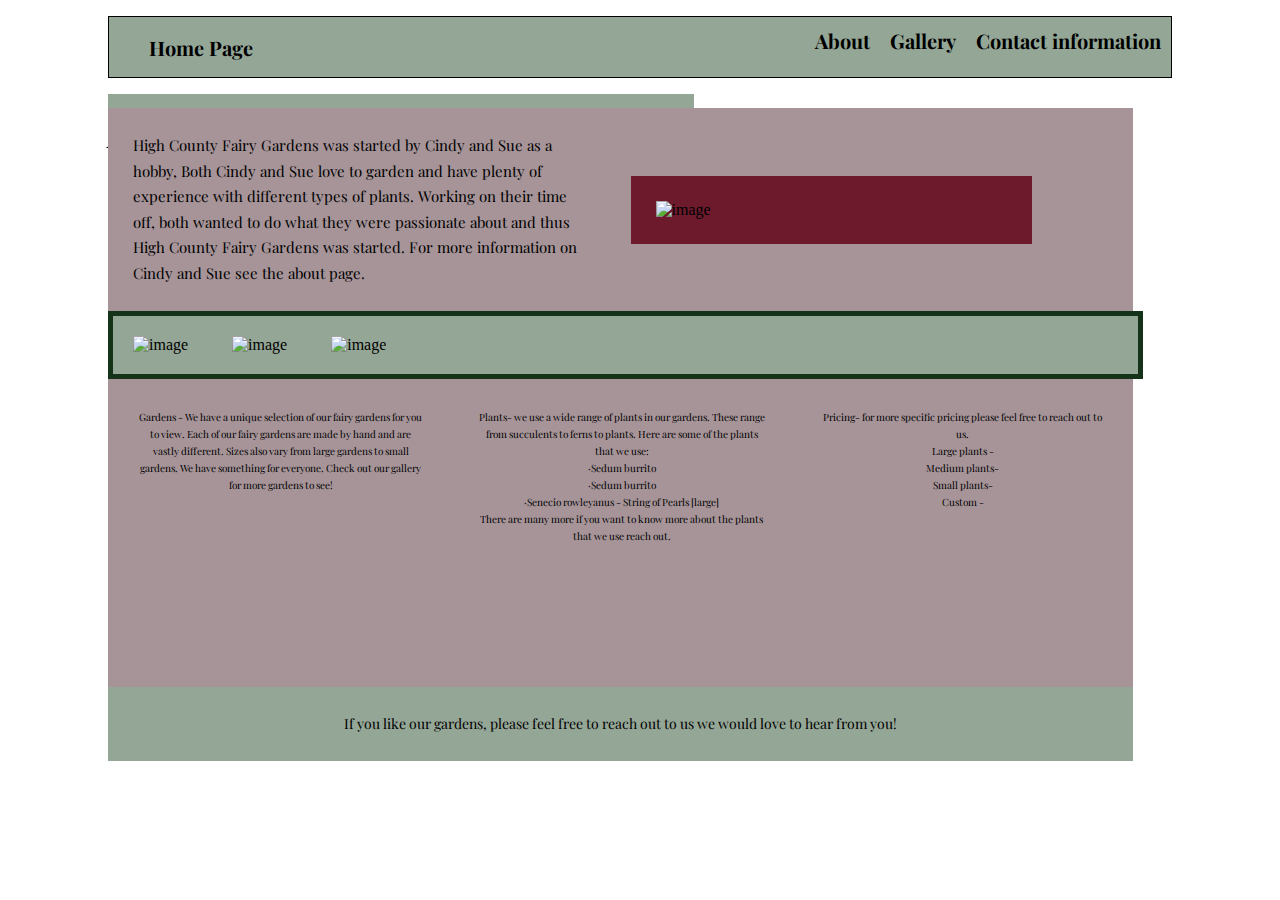
==== Project1/index.html @ 1af533b2 "Add files via upload" ====
<!DOCTYPE html>
<html lang="en">
<head>
    <meta charset="UTF-8">
    <meta name="viewport" content="width=device-width, initial-scale=1.0">
    <link href="https://fonts.googleapis.com/css2?family=Playfair+Display:ital@0;1&display=swap" rel="stylesheet">
    <link href="https://fonts.googleapis.com/css2?family=Open+Sans&display=swap" rel="stylesheet">
    <link rel="stylesheet" href="index.css">
    <title>High County Fairy Gardens</title>
</head>
<body>
    <section>
        <div >
            <ul class="topnav">
                <li><a href="default.asp">Contact information</a></li>
                <li><a href="pagegallery.html">Gallery</a></li>
                <li><a href="contact.asp">About</a></li>
                <h2 href="index.html">Home Page</h2>
            </ul>
        </div> 
    </section>  
    <section>
        <div class="image-container">
            <div class="about">High County Fairy Gardens</div> 
            <img src="Resources\TopR31.png" alt="image">
        </div>
    </section>
    <section >
        <div class="image-container2">
            <div class="about2">High County Fairy Gardens was started by Cindy and Sue as a hobby, Both Cindy and Sue love to garden and have plenty of experience with different types of plants. Working on their time off, both wanted to do what they were passionate about and thus High County Fairy Gardens was started. For more information on Cindy and Sue see the about page.</div> 
            <img class="card" src="Resources\A-Card1.1.jpg" alt="image">
        </div>
    </section>
    <section>
        <div class="image-container3">   
            <img class="card1" src="Resources\B1.JPG" alt="image">
            <img class="card2" src="Resources\B3.JPG" alt="image">
            <img class="card3" src="Resources\B2.JPG" alt="image">
        </div>
    </section>
    <section>
        <div class="image-container6">   
            <div class="info1" style="background-color:#A69498">Gardens -
                We have a unique selection of our fairy gardens for you to view. Each of our fairy gardens are made by hand and are vastly different. Sizes also vary from large gardens to small gardens. We have something for everyone. Check out our gallery for more gardens to see!</div> 
                <div class="info1" style="background-color:#A69498">Plants- we use a wide range of plants in our gardens. These range from succulents to ferns to plants. Here are some of the plants that we use:
                    <div> ·Sedum burrito </div>
                    <div> ·Sedum burrito </div>
                    <div> ·Senecio rowleyanus - String of Pearls [large]</div>
                    There are many more if you want to know more about the plants that we use reach out.</div> 
                <div class="info1" style="background-color:#A69498">Pricing- for more specific pricing please feel free to reach out to us.
                    <div>Large plants -</div>
                    <div>Medium plants-</div>
                    <div>Small plants-</div>
                    <div>Custom -</div>
                </div> 
            </div>
    </section>
    <section>
        <div class="image-container7">   
            <h2 class="footer">If you like our gardens, please feel free to reach out to us we would love to hear from you!</h2>
            </div>
    </section>
<script src="index.js"></script>   
</body>
</html>
---- Project1/index.css ----
.topnav {
  overflow: hidden;
    list-style-type: none;
    border: 1px solid #000000;
    background-color: #94A696;
    margin-right: 100px;
    margin-left: 100px;
    font-family: "Playfair Display", serif;

}
  .topnav a {
    float: right;
    color: #000000;
    text-align: center;
    font-size: 20px;
    padding-top: 10px;
    padding-left: 10px;
    padding-right: 10px;
    font-weight: bold;
    text-decoration: none;
  }
  
    .topnav h2 {
    float: left;
    color: #000000;
    text-align: center;
    font-size: 20px;
    font-weight: bold;
    text-decoration: none;
  }
  /* Change the color of links on hover */
  .topnav a:hover {
    background-color: #6D1A2D;
    color: rgb(255, 255, 255);
  }
  
  /* Add a color to the active/current link */
  .topnav a.active {
    background-color: #bfa2f5d8;
    font-size: 20px;
    font-weight: bold;
    font-style: italic;

  }
  /* backgorund image and Hight County Logo*/ 
  .image-container {
    position: relative;
    display: inline-block;
    margin-left: 100px;
    width: 89%;

  }
  
  .image-container img {
    display: block;          
    width: 100%;
    height: auto;
    object-fit: cover;
    
  }   

.about{
  background-color: #94A696;
  position: absolute; 
  color: #000;
  font-size: 64px;
  text-decoration-line: underline;
  padding-bottom: 10px;
  font-family: "Playfair Display", serif;
  font-weight: 400;
  font-style: italic;
  
}
     
 /* About Cindy and Sue */ 
 .image-container2{
  transform: translate(0px, -4px);
  background-color: #A69498;
  width: 89%;
  height: auto;
  margin-left: 100px;
  display: grid;
  align-items: center;
  grid-template-columns: 1fr 1fr ;
  column-gap: 5px;
  gap: 20px;
}

.about2{
  font-size: 16px;
  font-weight: 400;
  line-height: 1.7;
  font-family: "Playfair Display", serif;
  font-weight: 400;
  float: left;
  padding: 25px 25px 25px 25px;
}
.card{
  width: 70%;
  float: right;
  padding: 25px 25px 25px 25px;
  background: linear-gradient(#6D1A2D, #6D1A2D); 
} 


/*  Section 3 three images*/
.image-container3{
  transform: translate(0px, -4px);
  background-color: #94A696;
  width: 88%;
  margin-left: 100px;
  border: 5px solid #153319;
}
.card1{
  width: 20%;
  padding: 20px 20px 20px 20px;

}
.card2{
  width: 20%;
  padding: 20px 20px 20px 20px;
}
.card3{
  width: 20%;
  padding: 20px 20px 20px 20px;
}
    
.image-container6{
  transform: translate(0px, -25px);
  background-color: #A69498;
  width: 89%;
  height: 310px;
  margin-left: 100px;
  margin-right: 100px;
  margin-top: 21px;
  box-sizing: border-box;
  
}
.info1{
  float: left;
  font-size: 16px;
  font-weight: 400;
  line-height: 1.7;
  font-family: "Playfair Display", serif;
  width: 30%;
  height: 265px;
  text-align: center;
  padding: 30px 25px 10px 29px;
}




.image-container7{
  transform: translate(0px, -39px);
  background-color: #94A696;
  width: 89%;
  margin-left: 100px;
  align-items: center;
}
.footer{
  font-size: 16px;
  font-weight: 400;
  line-height: 1.7;
  font-family: "Playfair Display", serif;  
  text-align: center;
  padding: 25px 25px 25px 25px;
}

/* smartphones, iPhone, portrait 480x320 phones */ 
@media (min-width:120px)  {
  .image-container {
    max-width: 120px;
    }
  .about {
    font-size: 10px;
    max-width: 120px;
    }
  .image-container img {
    max-width: 120px;
    min-height: auto;
    }
  .image-container2 {
    max-width: 120px;
    min-height: auto;
    }
  .about2 {
    font-size: 5px;
    }
  .image-container3{
    max-width: 120px;
    min-height: auto;
    }
    .card1 {
      width: 10%;
      }
    .card2 {
      width: 10%;
      }
    .card3 {
      width: 10%;
      }
  .image-container6{
    max-width: 120px;
    min-height: auto; 
      }
  .info1{
    font-size: 5px;
    width: 10%;
      }
.image-container7{
  max-width: 120px;
  min-height: auto;
      }
      .footer{
        font-size: 5px;
      }
}

/* portrait e-readers (Nook/Kindle), smaller tablets @ 600 or @ 640 wide. */ 
@media (min-width:381px)  {
  .image-container {
    max-width: 381px;
  }
  .about {
    font-size: 12px;
    max-width: 381px;
  }
  .image-container img {
    max-width: 381px;
  }
  .image-container2 {
    max-width: 381px;
    min-height: auto;
    }
  .about2 {
    font-size: 7px;
    }
  .image-container3 {
    max-width: 381px;
    min-height: auto;
    }
    .card1 {
      width: 12%;
        }
    .card2 {
      width: 12%;
        }
    .card3 {
      width: 12%;
       }
  .image-container6{
    max-width: 381px;
    min-height: auto; 
      }
  .info1{
    font-size: 6px;
    width: 15%;
     }
     .image-container7{
      max-width: 381px;
      min-height: auto; 
          }
          .footer{
            font-size: 10px;
          }
}
  
/* portrait tablets, portrait iPad, landscape e-readers, landscape 800x480 or 854x480 phones */ 
@media (min-width:541px)  {
  .image-container {
    max-width: 541px;
  }
  .about{
    font-size: 30px;
    max-width: 541px;
  }
  .image-container img {
    max-width: 541px;
    min-height: 441;
  }
  .image-container2 {
    max-width: 541px;
    min-height: auto;
    }
  .about2 {
    font-size: 9px;
      }
  .image-container3 {
    max-width: 541px;
    min-height: auto;
      }
    .card1 {
      width: 15%;
        }
    .card2 {
      width: 15%;
        }
    .card3 {
      width: 15%;
        }
  .image-container6{
    max-width: 541px;
    min-height: auto; 
      }
  .info1{
    font-size: 7px;
    width: 20%;
      }
      .image-container7{
        max-width: 541px;
        min-height: auto; 
            }
            .footer{
              font-size: 12px;
            }          
    }

 /* tablet, landscape iPad, lo-res laptops ands desktops */ 
@media (min-width:861px)  {
  .image-container {
    max-width: 861px;
  }
  .about {
    font-size: 40px;
    max-width: 861px;
  }
  .image-container img {
    max-width: 861px;
  }
  .image-container2 {
    max-width: 861px;
    min-height: auto;
    }
  .about2 {
    font-size: 12px;
      }
  .image-container3 {
      max-width: 861px;
      min-height: auto;
        }
    .card1 {
      width: 20%;
        }
    .card2 {
      width: 20%;
        }
    .card3 {
      width: 20%;;
        }
  .image-container6{
    max-width: 861px;
    min-height: auto; 
      }
  .info1{
    font-size: 9px;
    width: 25%;
     }
     .image-container7{
      max-width: 861px;
      min-height: auto; 
          }
          .footer{
            font-size: 14px;
          }                   

}

 /* big landscape tablets, laptops, and desktops */ 
@media (min-width:1025px) {
  .image-container {
    max-width: 1025px;
  }
  .about {
    font-size: 50px;
    max-width: 1025px;
  }
  .image-container img {
    max-width: 1025px;
  }
  .image-container2 {
    max-width: 1025px;
    min-height: auto;
    }
  .about2 {
    font-size: 15px;
        }
  .image-container3 {
    max-width: 1025px;
    min-height: auto;
            }
    .card1 {
      width: 25%;
        }
    .card2 {
      width: 25%;
        }
    .card3 {
      width: 25%;
        }
  .image-container6{
    max-width: 1025px;
    min-height: auto; 
      }
  .info1{
    font-size: 10px;
    width: 28%;
    }
    .image-container7{
      max-width: 1025px;
      min-height: auto; 
          }
          .footer{
            font-size: 14px;
          }                     
}

 /* hi-res laptops and desktops */ 
@media (min-width:1689px) {
  .image-container {
    max-width: 1689px;
  }
  .about {
    font-size: 64px;
    max-width: 1689px;
  }
  .image-container img {
    max-width: 1689px;
  }
  .image-container2 {
    max-width: 1689px;
    min-height: auto;
    }
  .about2 {
    font-size: 16px;
      }
  .image-container3 {
    max-width: 1689px;
    min-height: auto;
        }
    .card1 {
      width: 30%;
      }
    .card2 {
      width: 30%;
      }
    .card3 {
      width: 30%;
      }
  .image-container6{
    max-width: 1689px;
    min-height: auto; 
      }
  .info1{
    font-size: 16px;
    width: 30%;
      }
      .image-container7{
        max-width: 1689px;
        min-height: auto; 
            }
            .footer{
              font-size: 16px;
            }     
    }
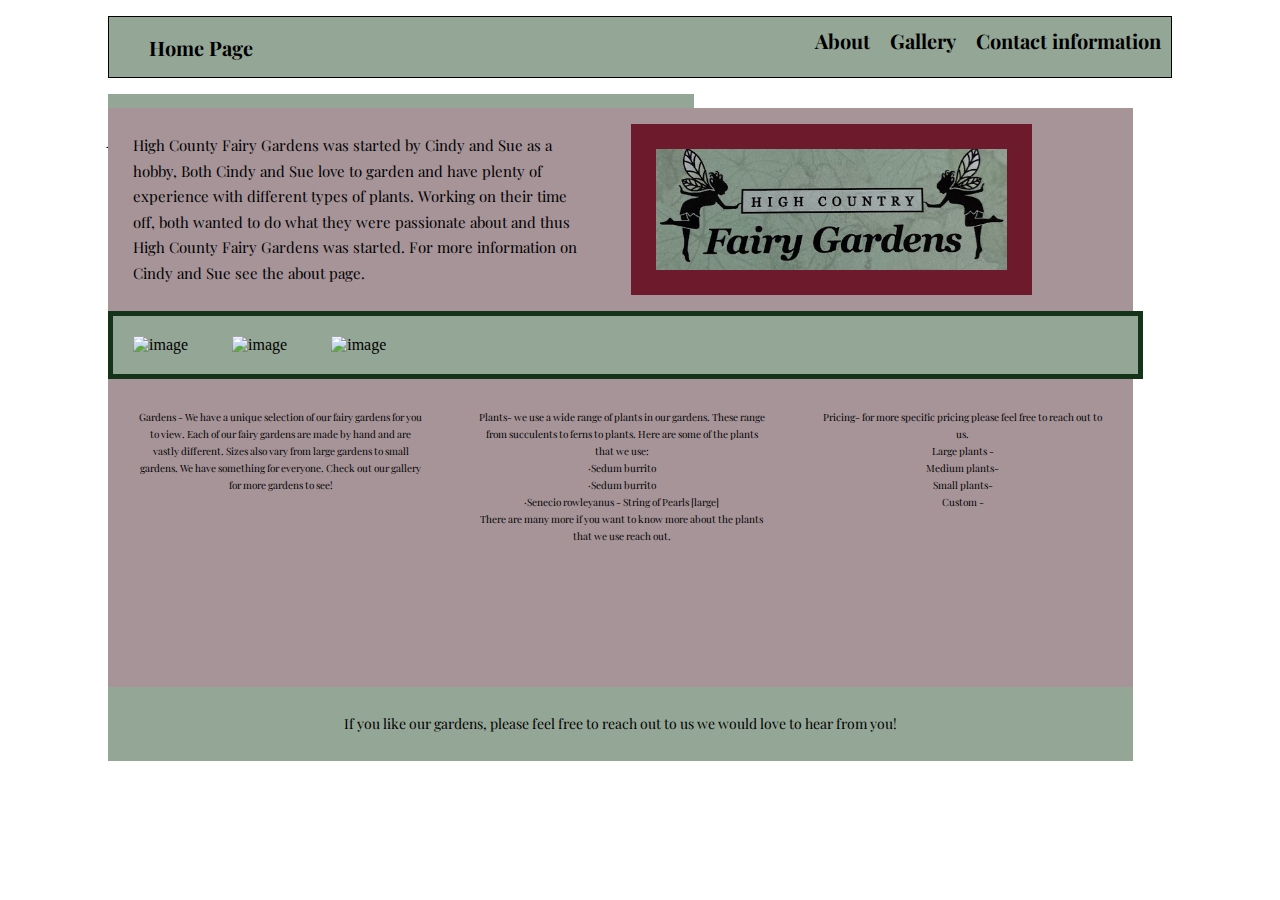
==== commit f8b8a5f6: "LFS" ====
--- a/Project1/index.html
+++ b/Project1/index.html
@@ -1,65 +1,65 @@
-<!DOCTYPE html>
-<html lang="en">
-<head>
-    <meta charset="UTF-8">
-    <meta name="viewport" content="width=device-width, initial-scale=1.0">
-    <link href="https://fonts.googleapis.com/css2?family=Playfair+Display:ital@0;1&display=swap" rel="stylesheet">
-    <link href="https://fonts.googleapis.com/css2?family=Open+Sans&display=swap" rel="stylesheet">
-    <link rel="stylesheet" href="index.css">
-    <title>High County Fairy Gardens</title>
-</head>
-<body>
-    <section>
-        <div >
-            <ul class="topnav">
-                <li><a href="default.asp">Contact information</a></li>
-                <li><a href="pagegallery.html">Gallery</a></li>
-                <li><a href="contact.asp">About</a></li>
-                <h2 href="index.html">Home Page</h2>
-            </ul>
-        </div> 
-    </section>  
-    <section>
-        <div class="image-container">
-            <div class="about">High County Fairy Gardens</div> 
-            <img src="Resources\TopR31.png" alt="image">
-        </div>
-    </section>
-    <section >
-        <div class="image-container2">
-            <div class="about2">High County Fairy Gardens was started by Cindy and Sue as a hobby, Both Cindy and Sue love to garden and have plenty of experience with different types of plants. Working on their time off, both wanted to do what they were passionate about and thus High County Fairy Gardens was started. For more information on Cindy and Sue see the about page.</div> 
-            <img class="card" src="Resources\A-Card1.1.jpg" alt="image">
-        </div>
-    </section>
-    <section>
-        <div class="image-container3">   
-            <img class="card1" src="Resources\B1.JPG" alt="image">
-            <img class="card2" src="Resources\B3.JPG" alt="image">
-            <img class="card3" src="Resources\B2.JPG" alt="image">
-        </div>
-    </section>
-    <section>
-        <div class="image-container6">   
-            <div class="info1" style="background-color:#A69498">Gardens -
-                We have a unique selection of our fairy gardens for you to view. Each of our fairy gardens are made by hand and are vastly different. Sizes also vary from large gardens to small gardens. We have something for everyone. Check out our gallery for more gardens to see!</div> 
-                <div class="info1" style="background-color:#A69498">Plants- we use a wide range of plants in our gardens. These range from succulents to ferns to plants. Here are some of the plants that we use:
-                    <div> ·Sedum burrito </div>
-                    <div> ·Sedum burrito </div>
-                    <div> ·Senecio rowleyanus - String of Pearls [large]</div>
-                    There are many more if you want to know more about the plants that we use reach out.</div> 
-                <div class="info1" style="background-color:#A69498">Pricing- for more specific pricing please feel free to reach out to us.
-                    <div>Large plants -</div>
-                    <div>Medium plants-</div>
-                    <div>Small plants-</div>
-                    <div>Custom -</div>
-                </div> 
-            </div>
-    </section>
-    <section>
-        <div class="image-container7">   
-            <h2 class="footer">If you like our gardens, please feel free to reach out to us we would love to hear from you!</h2>
-            </div>
-    </section>
-<script src="index.js"></script>   
-</body>
+<!DOCTYPE html>
+<html lang="en">
+<head>
+    <meta charset="UTF-8">
+    <meta name="viewport" content="width=device-width, initial-scale=1.0">
+    <link href="https://fonts.googleapis.com/css2?family=Playfair+Display:ital@0;1&display=swap" rel="stylesheet">
+    <link href="https://fonts.googleapis.com/css2?family=Open+Sans&display=swap" rel="stylesheet">
+    <link rel="stylesheet" href="index.css">
+    <title>High County Fairy Gardens</title>
+</head>
+<body>
+    <section>
+        <div >
+            <ul class="topnav">
+                <li><a href="default.asp">Contact information</a></li>
+                <li><a href="pagegallery.html">Gallery</a></li>
+                <li><a href="contact.asp">About</a></li>
+                <h2 href="index.html">Home Page</h2>
+            </ul>
+        </div> 
+    </section>  
+    <section>
+        <div class="image-container">
+            <div class="about">High County Fairy Gardens</div> 
+            <img src="Resources\TopR31.png" alt="image">
+        </div>
+    </section>
+    <section >
+        <div class="image-container2">
+            <div class="about2">High County Fairy Gardens was started by Cindy and Sue as a hobby, Both Cindy and Sue love to garden and have plenty of experience with different types of plants. Working on their time off, both wanted to do what they were passionate about and thus High County Fairy Gardens was started. For more information on Cindy and Sue see the about page.</div> 
+            <img class="card" src="Resources\A-Card1.1.jpg" alt="image">
+        </div>
+    </section>
+    <section>
+        <div class="image-container3">   
+            <img class="card1" src="Resources\B1.JPG" alt="image">
+            <img class="card2" src="Resources\B3.JPG" alt="image">
+            <img class="card3" src="Resources\B2.JPG" alt="image">
+        </div>
+    </section>
+    <section>
+        <div class="image-container6">   
+            <div class="info1" style="background-color:#A69498">Gardens -
+                We have a unique selection of our fairy gardens for you to view. Each of our fairy gardens are made by hand and are vastly different. Sizes also vary from large gardens to small gardens. We have something for everyone. Check out our gallery for more gardens to see!</div> 
+                <div class="info1" style="background-color:#A69498">Plants- we use a wide range of plants in our gardens. These range from succulents to ferns to plants. Here are some of the plants that we use:
+                    <div> ·Sedum burrito </div>
+                    <div> ·Sedum burrito </div>
+                    <div> ·Senecio rowleyanus - String of Pearls [large]</div>
+                    There are many more if you want to know more about the plants that we use reach out.</div> 
+                <div class="info1" style="background-color:#A69498">Pricing- for more specific pricing please feel free to reach out to us.
+                    <div>Large plants -</div>
+                    <div>Medium plants-</div>
+                    <div>Small plants-</div>
+                    <div>Custom -</div>
+                </div> 
+            </div>
+    </section>
+    <section>
+        <div class="image-container7">   
+            <h2 class="footer">If you like our gardens, please feel free to reach out to us we would love to hear from you!</h2>
+            </div>
+    </section>
+<script src="index.js"></script>   
+</body>
 </html>--- a/Project1/index.css
+++ b/Project1/index.css
@@ -1,466 +1,466 @@
-
-.topnav {
-  overflow: hidden;
-    list-style-type: none;
-    border: 1px solid #000000;
-    background-color: #94A696;
-    margin-right: 100px;
-    margin-left: 100px;
-    font-family: "Playfair Display", serif;
-
-}
-  .topnav a {
-    float: right;
-    color: #000000;
-    text-align: center;
-    font-size: 20px;
-    padding-top: 10px;
-    padding-left: 10px;
-    padding-right: 10px;
-    font-weight: bold;
-    text-decoration: none;
-  }
-  
-    .topnav h2 {
-    float: left;
-    color: #000000;
-    text-align: center;
-    font-size: 20px;
-    font-weight: bold;
-    text-decoration: none;
-  }
-  /* Change the color of links on hover */
-  .topnav a:hover {
-    background-color: #6D1A2D;
-    color: rgb(255, 255, 255);
-  }
-  
-  /* Add a color to the active/current link */
-  .topnav a.active {
-    background-color: #bfa2f5d8;
-    font-size: 20px;
-    font-weight: bold;
-    font-style: italic;
-
-  }
-  /* backgorund image and Hight County Logo*/ 
-  .image-container {
-    position: relative;
-    display: inline-block;
-    margin-left: 100px;
-    width: 89%;
-
-  }
-  
-  .image-container img {
-    display: block;          
-    width: 100%;
-    height: auto;
-    object-fit: cover;
-    
-  }   
-
-.about{
-  background-color: #94A696;
-  position: absolute; 
-  color: #000;
-  font-size: 64px;
-  text-decoration-line: underline;
-  padding-bottom: 10px;
-  font-family: "Playfair Display", serif;
-  font-weight: 400;
-  font-style: italic;
-  
-}
-     
- /* About Cindy and Sue */ 
- .image-container2{
-  transform: translate(0px, -4px);
-  background-color: #A69498;
-  width: 89%;
-  height: auto;
-  margin-left: 100px;
-  display: grid;
-  align-items: center;
-  grid-template-columns: 1fr 1fr ;
-  column-gap: 5px;
-  gap: 20px;
-}
-
-.about2{
-  font-size: 16px;
-  font-weight: 400;
-  line-height: 1.7;
-  font-family: "Playfair Display", serif;
-  font-weight: 400;
-  float: left;
-  padding: 25px 25px 25px 25px;
-}
-.card{
-  width: 70%;
-  float: right;
-  padding: 25px 25px 25px 25px;
-  background: linear-gradient(#6D1A2D, #6D1A2D); 
-} 
-
-
-/*  Section 3 three images*/
-.image-container3{
-  transform: translate(0px, -4px);
-  background-color: #94A696;
-  width: 88%;
-  margin-left: 100px;
-  border: 5px solid #153319;
-}
-.card1{
-  width: 20%;
-  padding: 20px 20px 20px 20px;
-
-}
-.card2{
-  width: 20%;
-  padding: 20px 20px 20px 20px;
-}
-.card3{
-  width: 20%;
-  padding: 20px 20px 20px 20px;
-}
-    
-.image-container6{
-  transform: translate(0px, -25px);
-  background-color: #A69498;
-  width: 89%;
-  height: 310px;
-  margin-left: 100px;
-  margin-right: 100px;
-  margin-top: 21px;
-  box-sizing: border-box;
-  
-}
-.info1{
-  float: left;
-  font-size: 16px;
-  font-weight: 400;
-  line-height: 1.7;
-  font-family: "Playfair Display", serif;
-  width: 30%;
-  height: 265px;
-  text-align: center;
-  padding: 30px 25px 10px 29px;
-}
-
-
-
-
-.image-container7{
-  transform: translate(0px, -39px);
-  background-color: #94A696;
-  width: 89%;
-  margin-left: 100px;
-  align-items: center;
-}
-.footer{
-  font-size: 16px;
-  font-weight: 400;
-  line-height: 1.7;
-  font-family: "Playfair Display", serif;  
-  text-align: center;
-  padding: 25px 25px 25px 25px;
-}
-
-/* smartphones, iPhone, portrait 480x320 phones */ 
-@media (min-width:120px)  {
-  .image-container {
-    max-width: 120px;
-    }
-  .about {
-    font-size: 10px;
-    max-width: 120px;
-    }
-  .image-container img {
-    max-width: 120px;
-    min-height: auto;
-    }
-  .image-container2 {
-    max-width: 120px;
-    min-height: auto;
-    }
-  .about2 {
-    font-size: 5px;
-    }
-  .image-container3{
-    max-width: 120px;
-    min-height: auto;
-    }
-    .card1 {
-      width: 10%;
-      }
-    .card2 {
-      width: 10%;
-      }
-    .card3 {
-      width: 10%;
-      }
-  .image-container6{
-    max-width: 120px;
-    min-height: auto; 
-      }
-  .info1{
-    font-size: 5px;
-    width: 10%;
-      }
-.image-container7{
-  max-width: 120px;
-  min-height: auto;
-      }
-      .footer{
-        font-size: 5px;
-      }
-}
-
-/* portrait e-readers (Nook/Kindle), smaller tablets @ 600 or @ 640 wide. */ 
-@media (min-width:381px)  {
-  .image-container {
-    max-width: 381px;
-  }
-  .about {
-    font-size: 12px;
-    max-width: 381px;
-  }
-  .image-container img {
-    max-width: 381px;
-  }
-  .image-container2 {
-    max-width: 381px;
-    min-height: auto;
-    }
-  .about2 {
-    font-size: 7px;
-    }
-  .image-container3 {
-    max-width: 381px;
-    min-height: auto;
-    }
-    .card1 {
-      width: 12%;
-        }
-    .card2 {
-      width: 12%;
-        }
-    .card3 {
-      width: 12%;
-       }
-  .image-container6{
-    max-width: 381px;
-    min-height: auto; 
-      }
-  .info1{
-    font-size: 6px;
-    width: 15%;
-     }
-     .image-container7{
-      max-width: 381px;
-      min-height: auto; 
-          }
-          .footer{
-            font-size: 10px;
-          }
-}
-  
-/* portrait tablets, portrait iPad, landscape e-readers, landscape 800x480 or 854x480 phones */ 
-@media (min-width:541px)  {
-  .image-container {
-    max-width: 541px;
-  }
-  .about{
-    font-size: 30px;
-    max-width: 541px;
-  }
-  .image-container img {
-    max-width: 541px;
-    min-height: 441;
-  }
-  .image-container2 {
-    max-width: 541px;
-    min-height: auto;
-    }
-  .about2 {
-    font-size: 9px;
-      }
-  .image-container3 {
-    max-width: 541px;
-    min-height: auto;
-      }
-    .card1 {
-      width: 15%;
-        }
-    .card2 {
-      width: 15%;
-        }
-    .card3 {
-      width: 15%;
-        }
-  .image-container6{
-    max-width: 541px;
-    min-height: auto; 
-      }
-  .info1{
-    font-size: 7px;
-    width: 20%;
-      }
-      .image-container7{
-        max-width: 541px;
-        min-height: auto; 
-            }
-            .footer{
-              font-size: 12px;
-            }          
-    }
-
- /* tablet, landscape iPad, lo-res laptops ands desktops */ 
-@media (min-width:861px)  {
-  .image-container {
-    max-width: 861px;
-  }
-  .about {
-    font-size: 40px;
-    max-width: 861px;
-  }
-  .image-container img {
-    max-width: 861px;
-  }
-  .image-container2 {
-    max-width: 861px;
-    min-height: auto;
-    }
-  .about2 {
-    font-size: 12px;
-      }
-  .image-container3 {
-      max-width: 861px;
-      min-height: auto;
-        }
-    .card1 {
-      width: 20%;
-        }
-    .card2 {
-      width: 20%;
-        }
-    .card3 {
-      width: 20%;;
-        }
-  .image-container6{
-    max-width: 861px;
-    min-height: auto; 
-      }
-  .info1{
-    font-size: 9px;
-    width: 25%;
-     }
-     .image-container7{
-      max-width: 861px;
-      min-height: auto; 
-          }
-          .footer{
-            font-size: 14px;
-          }                   
-
-}
-
- /* big landscape tablets, laptops, and desktops */ 
-@media (min-width:1025px) {
-  .image-container {
-    max-width: 1025px;
-  }
-  .about {
-    font-size: 50px;
-    max-width: 1025px;
-  }
-  .image-container img {
-    max-width: 1025px;
-  }
-  .image-container2 {
-    max-width: 1025px;
-    min-height: auto;
-    }
-  .about2 {
-    font-size: 15px;
-        }
-  .image-container3 {
-    max-width: 1025px;
-    min-height: auto;
-            }
-    .card1 {
-      width: 25%;
-        }
-    .card2 {
-      width: 25%;
-        }
-    .card3 {
-      width: 25%;
-        }
-  .image-container6{
-    max-width: 1025px;
-    min-height: auto; 
-      }
-  .info1{
-    font-size: 10px;
-    width: 28%;
-    }
-    .image-container7{
-      max-width: 1025px;
-      min-height: auto; 
-          }
-          .footer{
-            font-size: 14px;
-          }                     
-}
-
- /* hi-res laptops and desktops */ 
-@media (min-width:1689px) {
-  .image-container {
-    max-width: 1689px;
-  }
-  .about {
-    font-size: 64px;
-    max-width: 1689px;
-  }
-  .image-container img {
-    max-width: 1689px;
-  }
-  .image-container2 {
-    max-width: 1689px;
-    min-height: auto;
-    }
-  .about2 {
-    font-size: 16px;
-      }
-  .image-container3 {
-    max-width: 1689px;
-    min-height: auto;
-        }
-    .card1 {
-      width: 30%;
-      }
-    .card2 {
-      width: 30%;
-      }
-    .card3 {
-      width: 30%;
-      }
-  .image-container6{
-    max-width: 1689px;
-    min-height: auto; 
-      }
-  .info1{
-    font-size: 16px;
-    width: 30%;
-      }
-      .image-container7{
-        max-width: 1689px;
-        min-height: auto; 
-            }
-            .footer{
-              font-size: 16px;
-            }     
+
+.topnav {
+  overflow: hidden;
+    list-style-type: none;
+    border: 1px solid #000000;
+    background-color: #94A696;
+    margin-right: 100px;
+    margin-left: 100px;
+    font-family: "Playfair Display", serif;
+
+}
+  .topnav a {
+    float: right;
+    color: #000000;
+    text-align: center;
+    font-size: 20px;
+    padding-top: 10px;
+    padding-left: 10px;
+    padding-right: 10px;
+    font-weight: bold;
+    text-decoration: none;
+  }
+  
+    .topnav h2 {
+    float: left;
+    color: #000000;
+    text-align: center;
+    font-size: 20px;
+    font-weight: bold;
+    text-decoration: none;
+  }
+  /* Change the color of links on hover */
+  .topnav a:hover {
+    background-color: #6D1A2D;
+    color: rgb(255, 255, 255);
+  }
+  
+  /* Add a color to the active/current link */
+  .topnav a.active {
+    background-color: #bfa2f5d8;
+    font-size: 20px;
+    font-weight: bold;
+    font-style: italic;
+
+  }
+  /* backgorund image and Hight County Logo*/ 
+  .image-container {
+    position: relative;
+    display: inline-block;
+    margin-left: 100px;
+    width: 89%;
+
+  }
+  
+  .image-container img {
+    display: block;          
+    width: 100%;
+    height: auto;
+    object-fit: cover;
+    
+  }   
+
+.about{
+  background-color: #94A696;
+  position: absolute; 
+  color: #000;
+  font-size: 64px;
+  text-decoration-line: underline;
+  padding-bottom: 10px;
+  font-family: "Playfair Display", serif;
+  font-weight: 400;
+  font-style: italic;
+  
+}
+     
+ /* About Cindy and Sue */ 
+ .image-container2{
+  transform: translate(0px, -4px);
+  background-color: #A69498;
+  width: 89%;
+  height: auto;
+  margin-left: 100px;
+  display: grid;
+  align-items: center;
+  grid-template-columns: 1fr 1fr ;
+  column-gap: 5px;
+  gap: 20px;
+}
+
+.about2{
+  font-size: 16px;
+  font-weight: 400;
+  line-height: 1.7;
+  font-family: "Playfair Display", serif;
+  font-weight: 400;
+  float: left;
+  padding: 25px 25px 25px 25px;
+}
+.card{
+  width: 70%;
+  float: right;
+  padding: 25px 25px 25px 25px;
+  background: linear-gradient(#6D1A2D, #6D1A2D); 
+} 
+
+
+/*  Section 3 three images*/
+.image-container3{
+  transform: translate(0px, -4px);
+  background-color: #94A696;
+  width: 88%;
+  margin-left: 100px;
+  border: 5px solid #153319;
+}
+.card1{
+  width: 20%;
+  padding: 20px 20px 20px 20px;
+
+}
+.card2{
+  width: 20%;
+  padding: 20px 20px 20px 20px;
+}
+.card3{
+  width: 20%;
+  padding: 20px 20px 20px 20px;
+}
+    
+.image-container6{
+  transform: translate(0px, -25px);
+  background-color: #A69498;
+  width: 89%;
+  height: 310px;
+  margin-left: 100px;
+  margin-right: 100px;
+  margin-top: 21px;
+  box-sizing: border-box;
+  
+}
+.info1{
+  float: left;
+  font-size: 16px;
+  font-weight: 400;
+  line-height: 1.7;
+  font-family: "Playfair Display", serif;
+  width: 30%;
+  height: 265px;
+  text-align: center;
+  padding: 30px 25px 10px 29px;
+}
+
+
+
+
+.image-container7{
+  transform: translate(0px, -39px);
+  background-color: #94A696;
+  width: 89%;
+  margin-left: 100px;
+  align-items: center;
+}
+.footer{
+  font-size: 16px;
+  font-weight: 400;
+  line-height: 1.7;
+  font-family: "Playfair Display", serif;  
+  text-align: center;
+  padding: 25px 25px 25px 25px;
+}
+
+/* smartphones, iPhone, portrait 480x320 phones */ 
+@media (min-width:120px)  {
+  .image-container {
+    max-width: 120px;
+    }
+  .about {
+    font-size: 10px;
+    max-width: 120px;
+    }
+  .image-container img {
+    max-width: 120px;
+    min-height: auto;
+    }
+  .image-container2 {
+    max-width: 120px;
+    min-height: auto;
+    }
+  .about2 {
+    font-size: 5px;
+    }
+  .image-container3{
+    max-width: 120px;
+    min-height: auto;
+    }
+    .card1 {
+      width: 10%;
+      }
+    .card2 {
+      width: 10%;
+      }
+    .card3 {
+      width: 10%;
+      }
+  .image-container6{
+    max-width: 120px;
+    min-height: auto; 
+      }
+  .info1{
+    font-size: 5px;
+    width: 10%;
+      }
+.image-container7{
+  max-width: 120px;
+  min-height: auto;
+      }
+      .footer{
+        font-size: 5px;
+      }
+}
+
+/* portrait e-readers (Nook/Kindle), smaller tablets @ 600 or @ 640 wide. */ 
+@media (min-width:381px)  {
+  .image-container {
+    max-width: 381px;
+  }
+  .about {
+    font-size: 12px;
+    max-width: 381px;
+  }
+  .image-container img {
+    max-width: 381px;
+  }
+  .image-container2 {
+    max-width: 381px;
+    min-height: auto;
+    }
+  .about2 {
+    font-size: 7px;
+    }
+  .image-container3 {
+    max-width: 381px;
+    min-height: auto;
+    }
+    .card1 {
+      width: 12%;
+        }
+    .card2 {
+      width: 12%;
+        }
+    .card3 {
+      width: 12%;
+       }
+  .image-container6{
+    max-width: 381px;
+    min-height: auto; 
+      }
+  .info1{
+    font-size: 6px;
+    width: 15%;
+     }
+     .image-container7{
+      max-width: 381px;
+      min-height: auto; 
+          }
+          .footer{
+            font-size: 10px;
+          }
+}
+  
+/* portrait tablets, portrait iPad, landscape e-readers, landscape 800x480 or 854x480 phones */ 
+@media (min-width:541px)  {
+  .image-container {
+    max-width: 541px;
+  }
+  .about{
+    font-size: 30px;
+    max-width: 541px;
+  }
+  .image-container img {
+    max-width: 541px;
+    min-height: 441;
+  }
+  .image-container2 {
+    max-width: 541px;
+    min-height: auto;
+    }
+  .about2 {
+    font-size: 9px;
+      }
+  .image-container3 {
+    max-width: 541px;
+    min-height: auto;
+      }
+    .card1 {
+      width: 15%;
+        }
+    .card2 {
+      width: 15%;
+        }
+    .card3 {
+      width: 15%;
+        }
+  .image-container6{
+    max-width: 541px;
+    min-height: auto; 
+      }
+  .info1{
+    font-size: 7px;
+    width: 20%;
+      }
+      .image-container7{
+        max-width: 541px;
+        min-height: auto; 
+            }
+            .footer{
+              font-size: 12px;
+            }          
+    }
+
+ /* tablet, landscape iPad, lo-res laptops ands desktops */ 
+@media (min-width:861px)  {
+  .image-container {
+    max-width: 861px;
+  }
+  .about {
+    font-size: 40px;
+    max-width: 861px;
+  }
+  .image-container img {
+    max-width: 861px;
+  }
+  .image-container2 {
+    max-width: 861px;
+    min-height: auto;
+    }
+  .about2 {
+    font-size: 12px;
+      }
+  .image-container3 {
+      max-width: 861px;
+      min-height: auto;
+        }
+    .card1 {
+      width: 20%;
+        }
+    .card2 {
+      width: 20%;
+        }
+    .card3 {
+      width: 20%;;
+        }
+  .image-container6{
+    max-width: 861px;
+    min-height: auto; 
+      }
+  .info1{
+    font-size: 9px;
+    width: 25%;
+     }
+     .image-container7{
+      max-width: 861px;
+      min-height: auto; 
+          }
+          .footer{
+            font-size: 14px;
+          }                   
+
+}
+
+ /* big landscape tablets, laptops, and desktops */ 
+@media (min-width:1025px) {
+  .image-container {
+    max-width: 1025px;
+  }
+  .about {
+    font-size: 50px;
+    max-width: 1025px;
+  }
+  .image-container img {
+    max-width: 1025px;
+  }
+  .image-container2 {
+    max-width: 1025px;
+    min-height: auto;
+    }
+  .about2 {
+    font-size: 15px;
+        }
+  .image-container3 {
+    max-width: 1025px;
+    min-height: auto;
+            }
+    .card1 {
+      width: 25%;
+        }
+    .card2 {
+      width: 25%;
+        }
+    .card3 {
+      width: 25%;
+        }
+  .image-container6{
+    max-width: 1025px;
+    min-height: auto; 
+      }
+  .info1{
+    font-size: 10px;
+    width: 28%;
+    }
+    .image-container7{
+      max-width: 1025px;
+      min-height: auto; 
+          }
+          .footer{
+            font-size: 14px;
+          }                     
+}
+
+ /* hi-res laptops and desktops */ 
+@media (min-width:1689px) {
+  .image-container {
+    max-width: 1689px;
+  }
+  .about {
+    font-size: 64px;
+    max-width: 1689px;
+  }
+  .image-container img {
+    max-width: 1689px;
+  }
+  .image-container2 {
+    max-width: 1689px;
+    min-height: auto;
+    }
+  .about2 {
+    font-size: 16px;
+      }
+  .image-container3 {
+    max-width: 1689px;
+    min-height: auto;
+        }
+    .card1 {
+      width: 30%;
+      }
+    .card2 {
+      width: 30%;
+      }
+    .card3 {
+      width: 30%;
+      }
+  .image-container6{
+    max-width: 1689px;
+    min-height: auto; 
+      }
+  .info1{
+    font-size: 16px;
+    width: 30%;
+      }
+      .image-container7{
+        max-width: 1689px;
+        min-height: auto; 
+            }
+            .footer{
+              font-size: 16px;
+            }     
     }